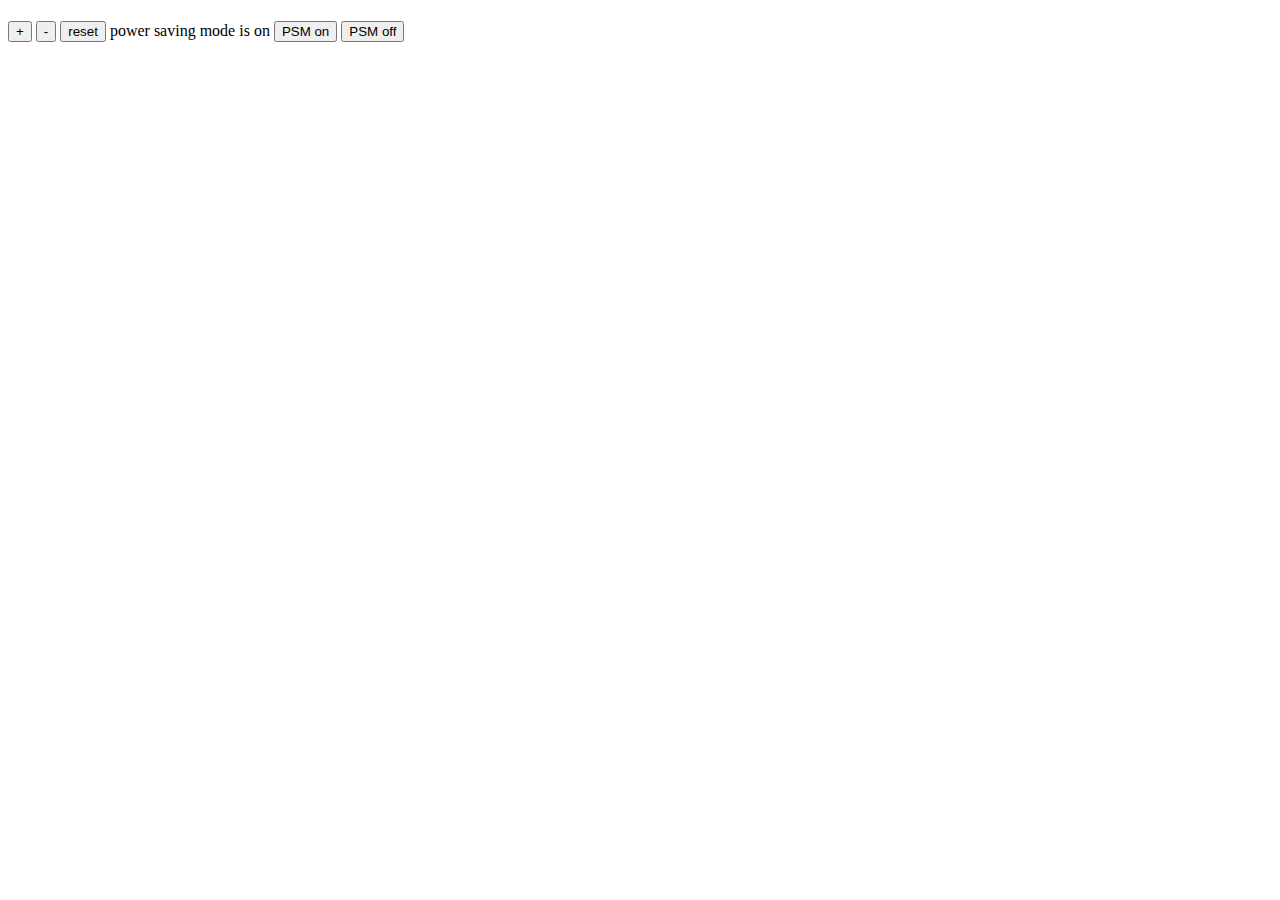
==== index.html @ b4872ef9 "has a html file to run in browser" ====
<!DOCTYPE html>
<html>
  <head>
    <title>Thermostat</title>
  </head>
  <body>
    <section>
      <h1 id="temperature"></h1>
      <p>
        <button id="temperature-up">+</button>
        <button id="temperature-down">-</button>
        <button id="temperature-reset">reset</button>
        power saving mode is <span id="power-saving-mode-status">on</span>
        <button id="powersaving-on">PSM on</button>
        <button id="powersaving-off">PSM off</button>
      </p>
    </section>
    <script src="src/Thermostat.js"></script>
  </body>
</html>
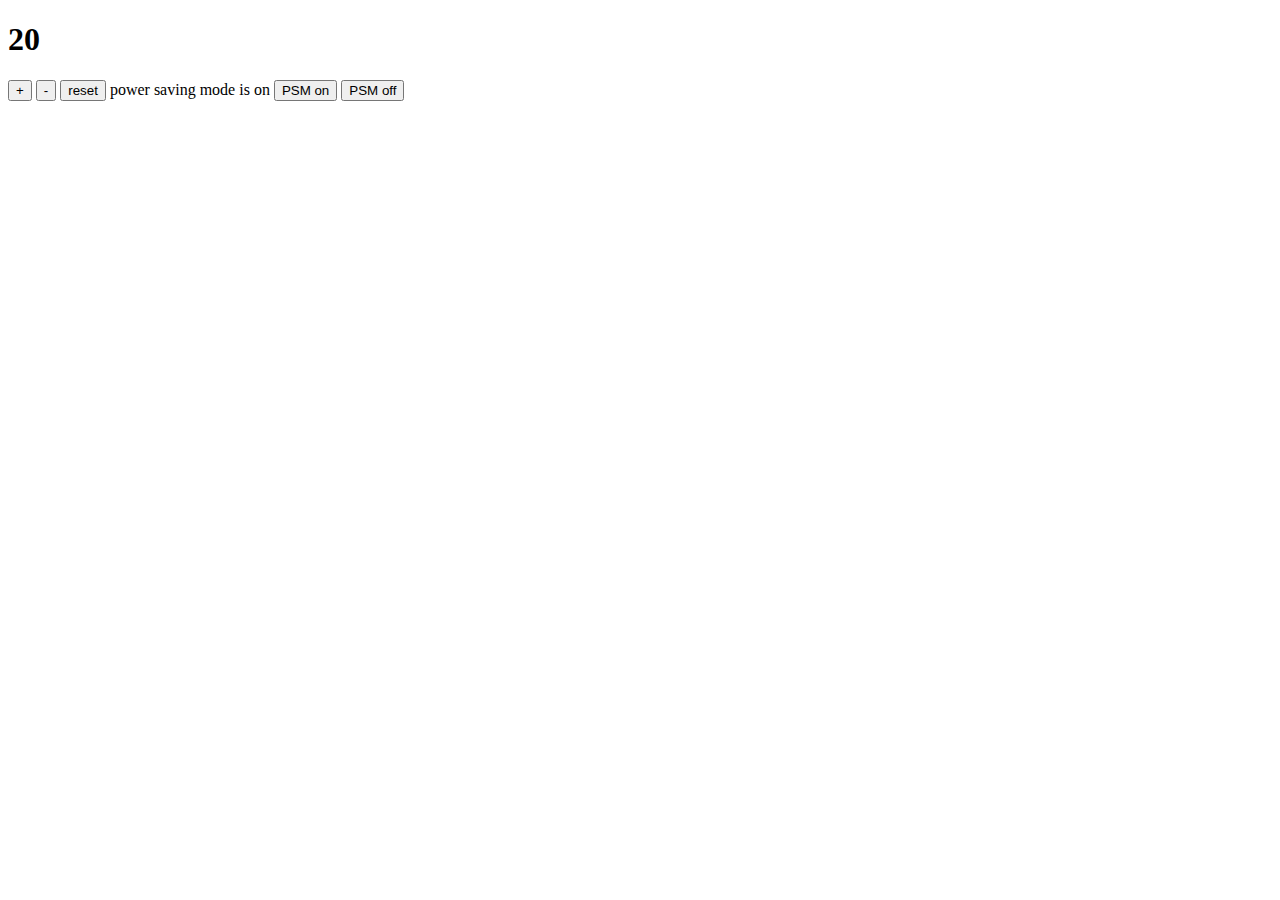
==== commit c2222c69: "has a interface.js file that manages the interface between UI and model" ====
--- a/index.html
+++ b/index.html
@@ -16,5 +16,6 @@
       </p>
     </section>
     <script src="src/Thermostat.js"></script>
+    <script src="interface.js"></script>
   </body>
 </html>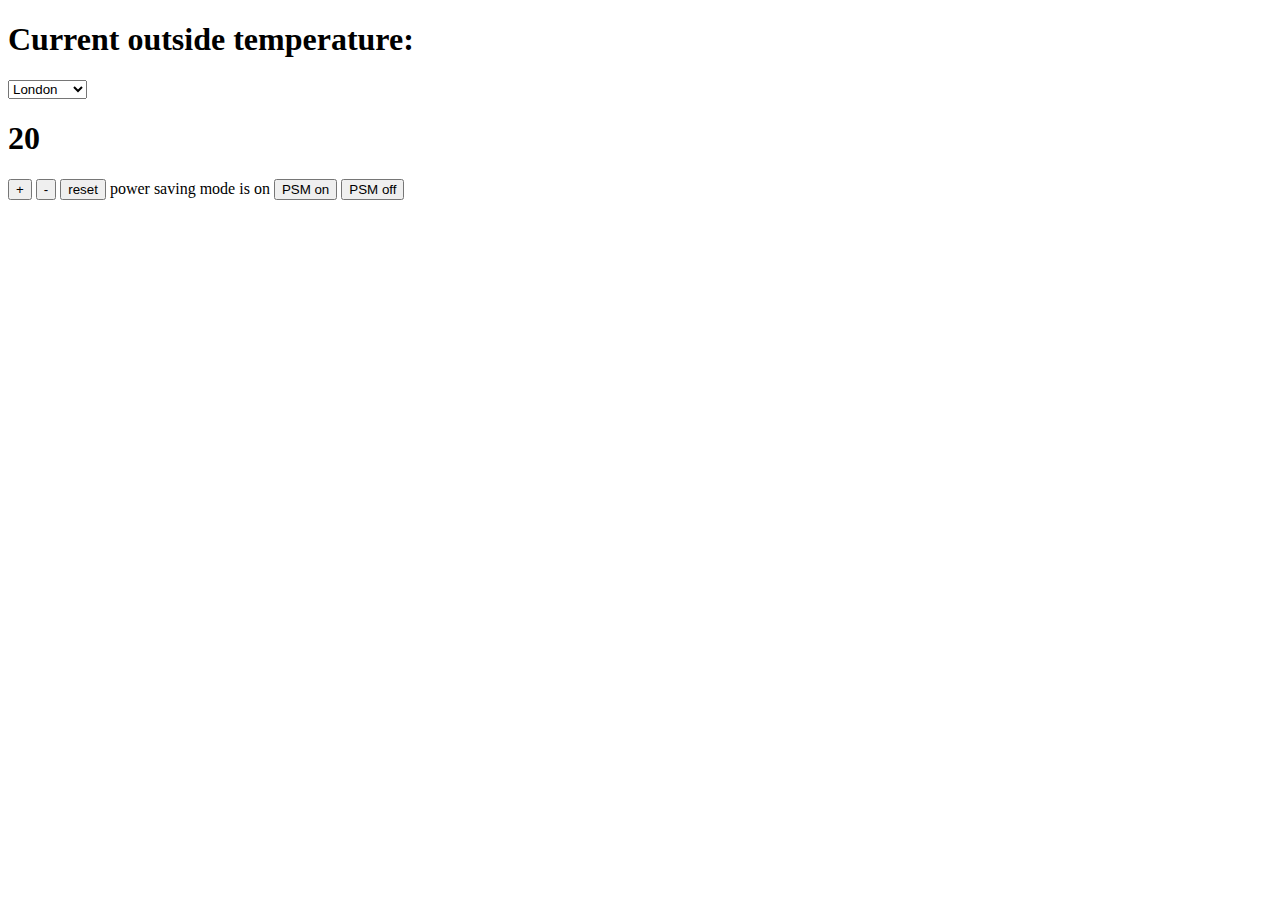
==== commit 4093f911: "displays current outside temp and gives option to change location" ====
--- a/index.html
+++ b/index.html
@@ -2,15 +2,23 @@
 <html>
   <head>
     <title>Thermostat</title>
+    <link rel="stylesheet" href="stylesheet.css">
   </head>
   <body>
     <section>
+      <h1>Current outside temperature: <span id="current-temperature"></span></h1>
+      <select id="current-city">
+        <option value="London">London</option>
+        <option value="New York">New York</option>
+        <option value="Paris">Paris</option>
+        <option value="Tokyo">Tokyo</option>
+      </select>
       <h1 id="temperature"></h1>
       <p>
         <button id="temperature-up">+</button>
         <button id="temperature-down">-</button>
         <button id="temperature-reset">reset</button>
-        power saving mode is <span id="power-saving-mode-status">on</span>
+        power saving mode is <span id="power-saving-mode-status"></span>
         <button id="powersaving-on">PSM on</button>
         <button id="powersaving-off">PSM off</button>
       </p>
--- a/stylesheet.css
+++ b/stylesheet.css
@@ -0,0 +1,11 @@
+.low-usage {
+  color: #2ecc0e;
+}
+
+.medium-usage {
+  color: black;
+}
+
+.high-usage {
+  color: red;
+}
